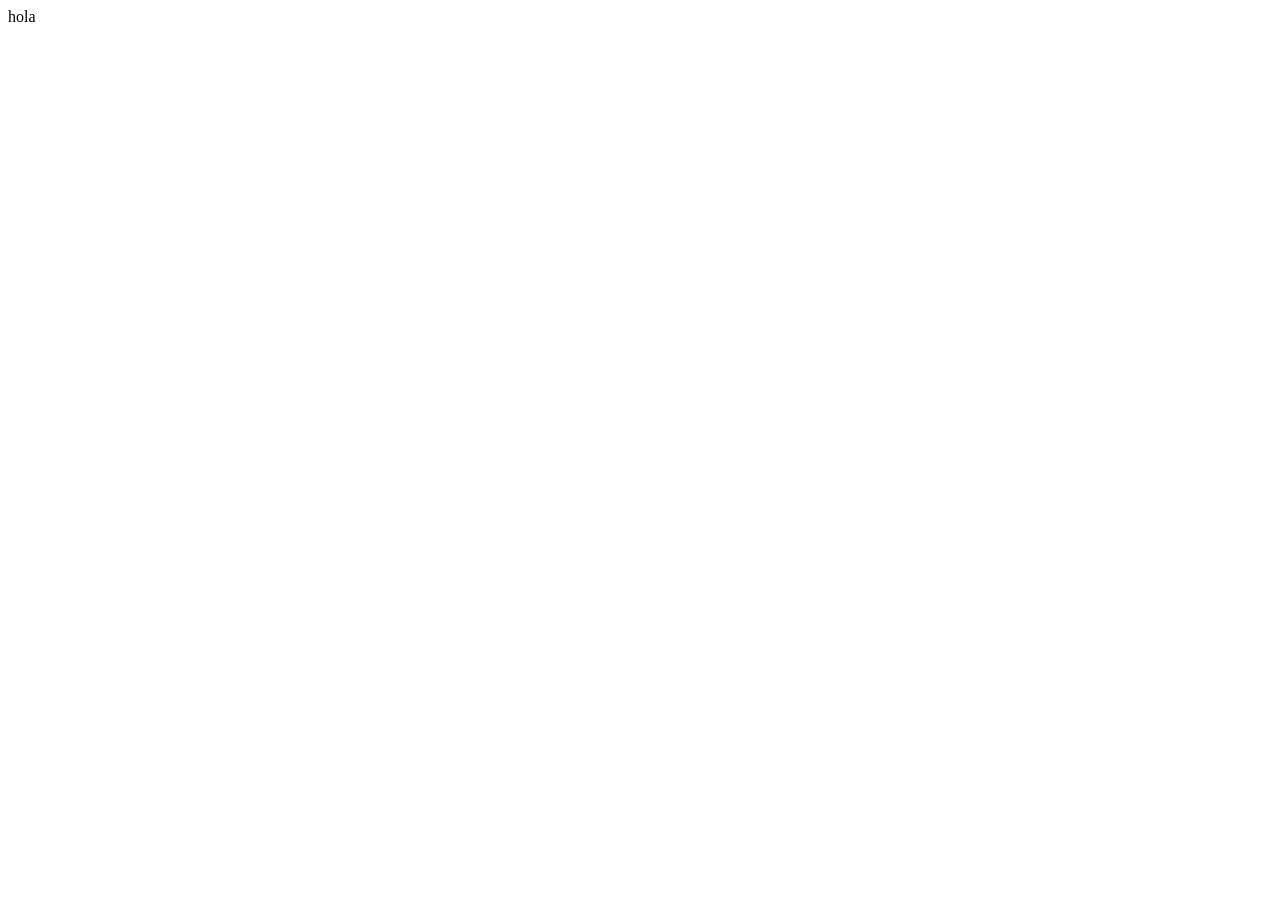
==== index.html @ ef12274f "hola" ====
<!doctype html>
<html lang="en">
  <head>
    <meta charset="UTF-8" />
    <meta name="viewport" content="width=device-width, initial-scale=1.0" />
    <title>Document</title>
  </head>
  <body>
    hola
  </body>
</html>
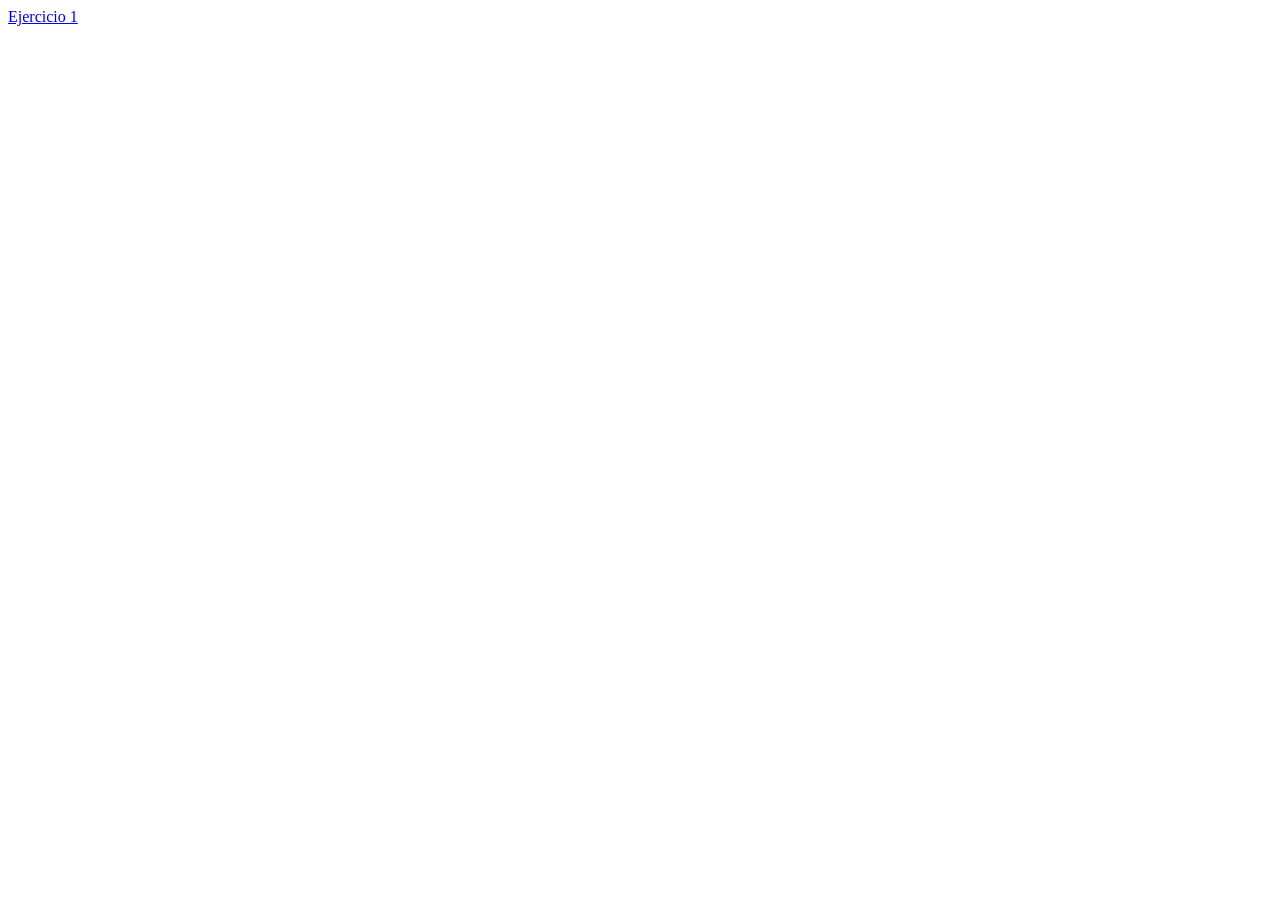
==== commit 80402a32: "prueba" ====
--- a/index.html
+++ b/index.html
@@ -6,6 +6,6 @@
     <title>Document</title>
   </head>
   <body>
-    hola
+    <a href="/E1">Ejercicio 1</a>
   </body>
 </html>
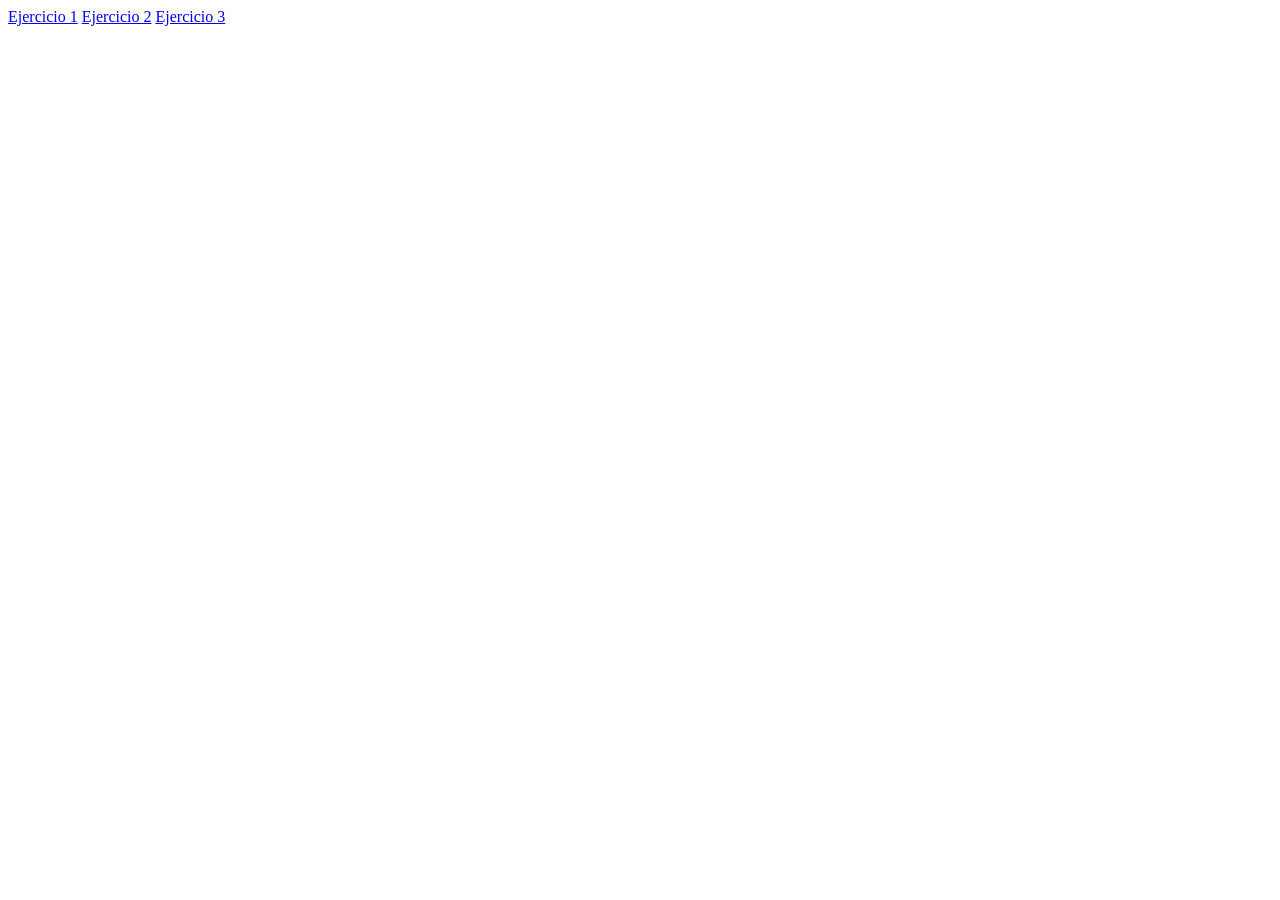
==== commit 5856e540: "CambioDeCarpetas" ====
--- a/index.html
+++ b/index.html
@@ -6,6 +6,8 @@
     <title>Document</title>
   </head>
   <body>
-    <a href="/E1">Ejercicio 1</a>
+    <a href="E1">Ejercicio 1</a>
+    <a href="E2">Ejercicio 2</a>
+    <a href="Calculadora/">Ejercicio 3</a>
   </body>
 </html>
